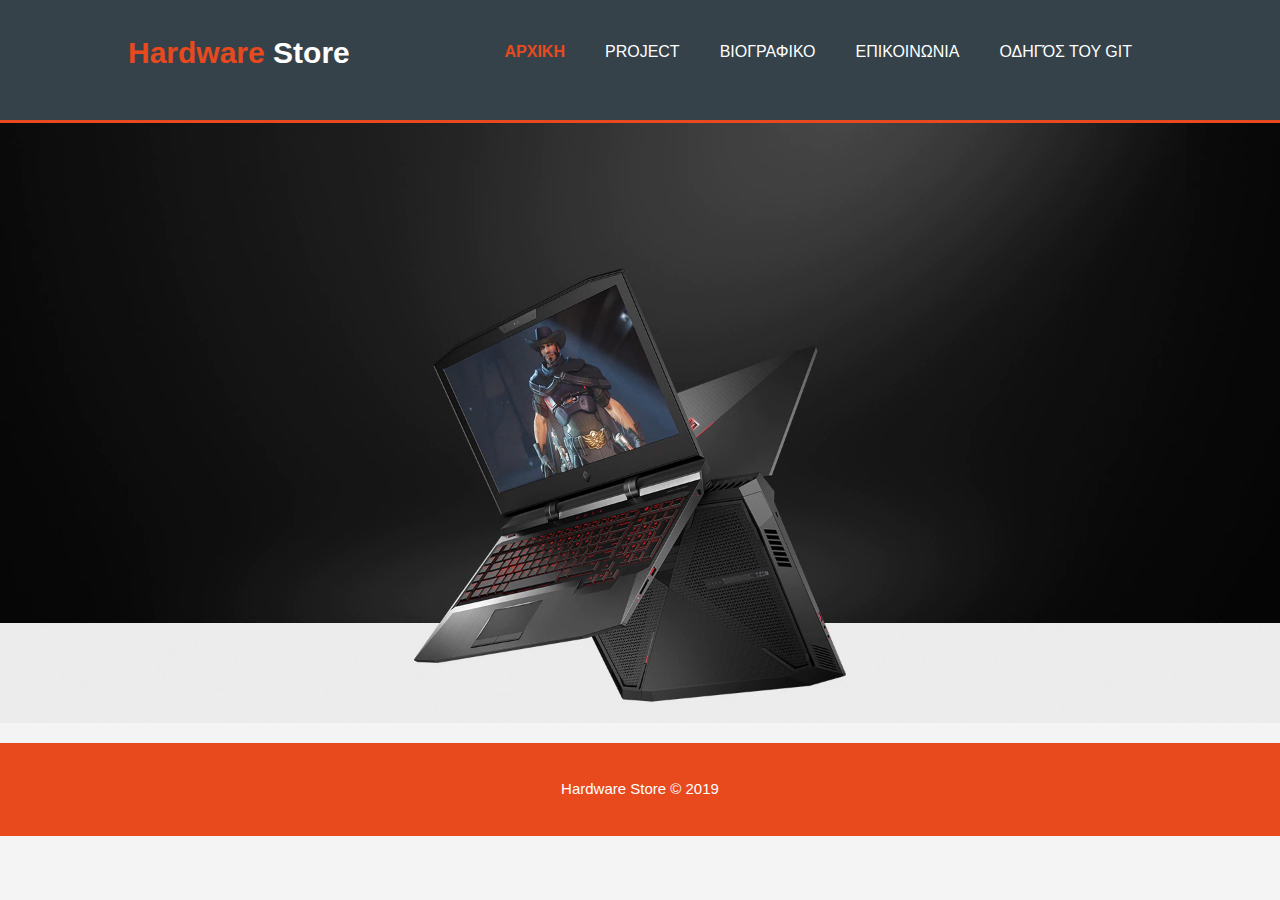
==== index.html @ 24da4501 "inserting index and basics for the website" ====
<!DOCTYPE html>
<html>
  <head>
    <meta charset="utf-8">
    <meta name="viewport" content="width=device-width">
    <meta name="description" content="Software Developement Team">
	  <meta name="keywords" content="software design, affordable software design, professional software design">
  	
    <title>Hardware Store | Welcome</title>
    <link rel="stylesheet" href="./css/style.css">
  </head>
  <body>
    <header>
      <div class="container">
        <div id="branding">
          <h1> <span class="highlight">Hardware</span> Store</h1>
        </div>
        <nav>
          <ul>
            <li class="current"><a href="index.html">ΑΡΧΙΚΗ</a></li>
            <li><a href="project.html">Project</a></li>
            <li><a href="biography.html">ΒΙΟΓΡΑΦΙΚΟ</a></li>
			<li><a href="communication.html">ΕΠΙΚΟΙΝΩΝΙΑ</a></li>
			<li><a href="GitGuide.html">Οδηγός του Git</a></li>
          </ul>
        </nav>
      </div>
    </header>	
</div>

<div id="slider" >
<figure>
<img src='img/hp.jpg'>
<img src='img/msi.jpg'>
<img src='img/mac.jpg'>
<img src='img/razer.jpg'>
<img src='img/mot.jpg'>
</figure>	
</div>

    

    <footer>
      <p>Hardware Store &copy; 2019</p>
    </footer>
  </body>
</html>
---- css/style.css ----
body{
  font: 15px/1.5 Arial, Helvetica,sans-serif;
  padding:0;
  margin:0;
  background-color:#f4f4f4;
}

/* Global */
.container{
  width:80%;
  margin:auto;
  overflow:hidden;
}

ul{
  margin:0;
  padding:0;
}



.dark{
  padding:15px;
  background:#35424a;
  color:#ffffff;
  margin-top:10px;
  margin-bottom:10px;
}

/* Header **/
header{
  background:#35424a;
  color:#ffffff;
  padding-top:30px;
  min-height:70px;
  border-bottom:#e8491d 3px solid;
}

header a{
  color:#ffffff;
  text-decoration:none;
  text-transform: uppercase;
  font-size:16px;
}

header li{
  float:left;
  display:inline;
  padding: 0 20px 0 20px;
}

header #branding{
  float:left;
}

header #branding h1{
  margin:0;
}

header nav{
  float:right;
  margin-top:10px;
}

header .highlight, header .current a{
  color:#e8491d;
  font-weight:bold;
}

header a:hover{
  color:#cccccc;
  font-weight:bold;
}

/* Showcase */
#showcase{
  min-height:400px;
  background:url('../img/showcase.jpg') no-repeat 0 -400px;
  text-align:center;
  color:#ffffff;
}

#showcase h1{
  margin-top:100px;
  font-size:55px;
  margin-bottom:10px;
}

#showcase p{
  font-size:20px;
}


#boxes{
  margin-top:20px;
}

#boxes .box{
  float:left;
  text-align: center;
  width:30%;
  padding:10px;
}

#boxes .box img{
  width:90px;
}
#liststyle .epikinonia img{
  width:100px;
}
#liststyle .epikinonia li{
 text-align: center;
 
  
}

article#main-col{
  float:left;
  width:65%;
}

/* list style */
ul#liststyle li{
  list-style: none;
  padding:20px;
  border: #cccccc solid 1px;
  margin-bottom:5px;
  background:#e6e6e6;
}

footer{
  padding:20px;
  margin-top:20px;
  color:#ffffff;
  background-color:#e8491d;
  text-align: center;
}

  header{
    padding-bottom:20px;
  }

  #showcase h1{
    margin-top:40px;
  }
  /*slider*/
  @keyframes slider {

0% {
	left: 0;
}

20% {
	left: 0;
}

25% {
	left: -100%;
}

45% {
    left: -100%;

}

50% {
		left: -200%;

}

70% {
	left: -200%;
}

75% {
	left: -300%;
}

95% {
	left: -300%;
}

100% {
	left: -400%;

}

}

#slider {
	overflow: hidden;
	text-align: center;
}

#slider figure img {
	width: 20%;
	float: left;
}

#slider figure {
	position: relative;
	width: 500%;
	margin: 0;
	left: 0;
	text-align: left;
	font-size: 0;
	animation: 30s slider infinite; 
}

}
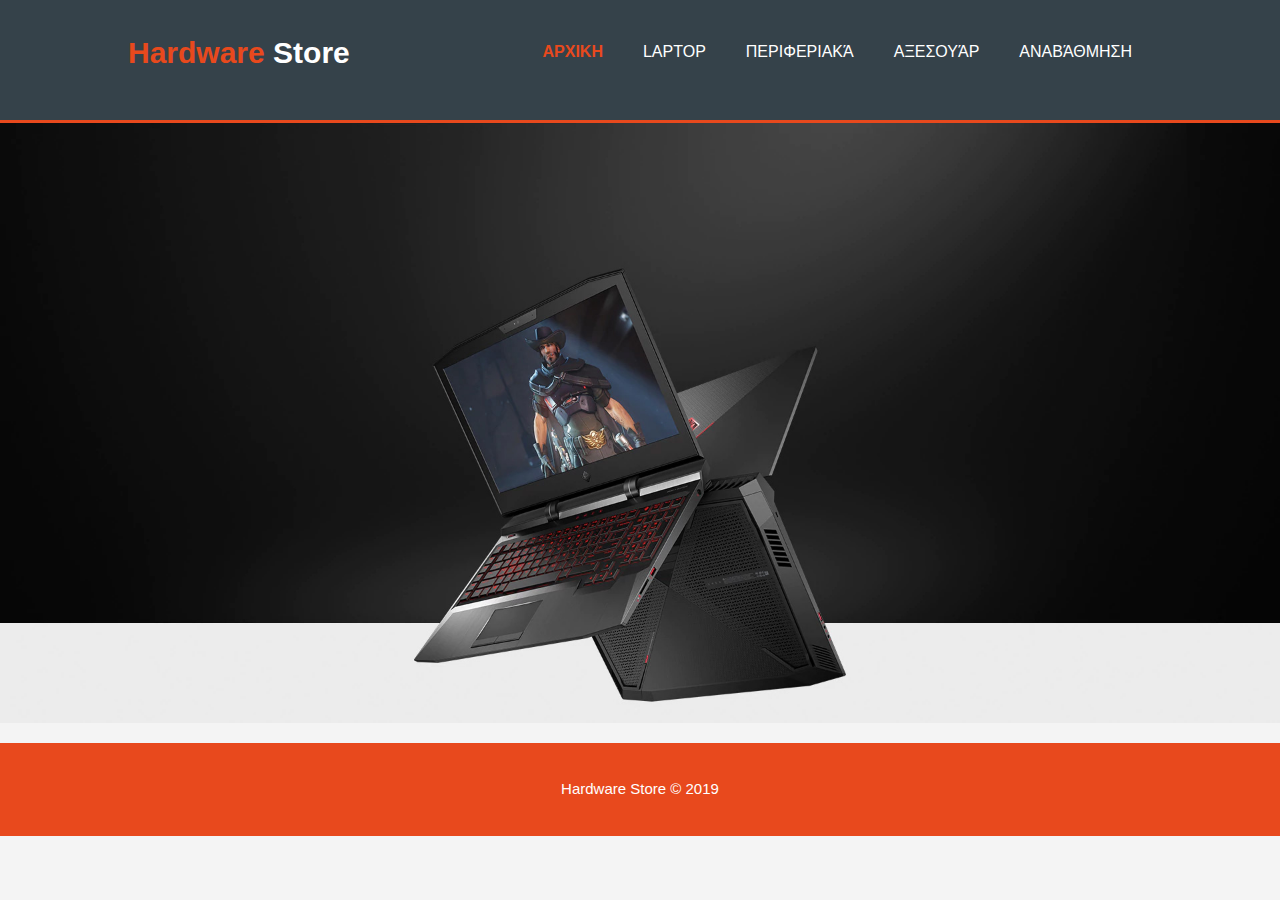
==== commit 9427bfb0: "updating index file" ====
--- a/index.html
+++ b/index.html
@@ -18,10 +18,10 @@
         <nav>
           <ul>
             <li class="current"><a href="index.html">ΑΡΧΙΚΗ</a></li>
-            <li><a href="project.html">Project</a></li>
-            <li><a href="biography.html">ΒΙΟΓΡΑΦΙΚΟ</a></li>
-			<li><a href="communication.html">ΕΠΙΚΟΙΝΩΝΙΑ</a></li>
-			<li><a href="GitGuide.html">Οδηγός του Git</a></li>
+            <li><a href="project.html">Laptop</a></li>
+            <li><a href="biography.html">Περιφεριακά</a></li>
+			<li><a href="communication.html">Αξεσουάρ</a></li>
+			<li><a href="GitGuide.html">Αναβάθμηση</a></li>
           </ul>
         </nav>
       </div>
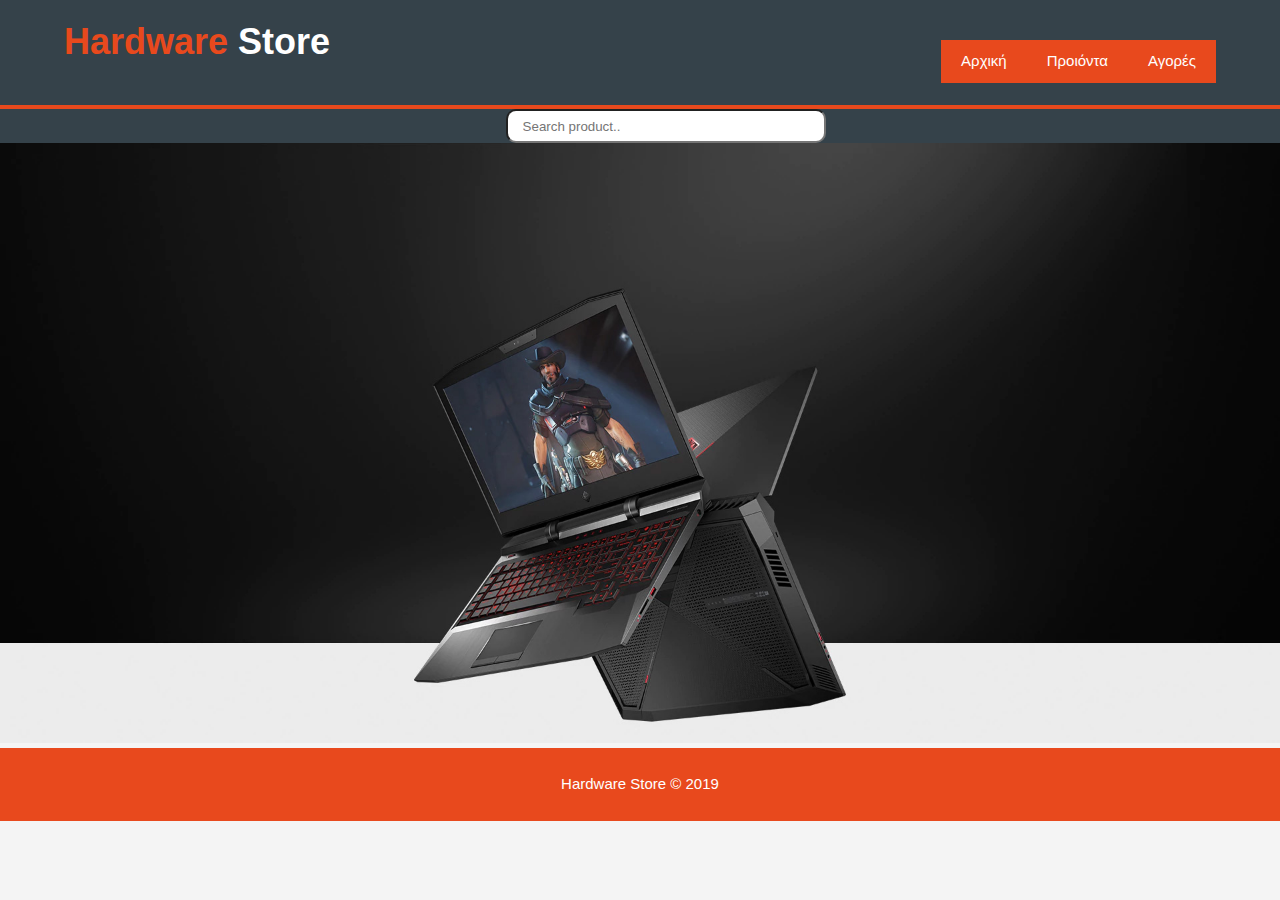
==== commit c9191cce: "Copy_Edit" ====
--- a/index.html
+++ b/index.html
@@ -1,47 +1,76 @@
-<!DOCTYPE html>
+
 <html>
-  <head>
-    <meta charset="utf-8">
+ <head>
+ <meta charset="utf-8">
     <meta name="viewport" content="width=device-width">
     <meta name="description" content="Software Developement Team">
-	  <meta name="keywords" content="software design, affordable software design, professional software design">
+	<meta name="keywords" content="software design, affordable software design, professional software design">
   	
     <title>Hardware Store | Welcome</title>
-    <link rel="stylesheet" href="./css/style.css">
-  </head>
-  <body>
-    <header>
-      <div class="container">
-        <div id="branding">
+    <link rel="stylesheet" href="css/style.css">
+ </head>
+
+ <body>
+  
+  <header> 
+     
+	    <div id="branding">		 
+		
           <h1> <span class="highlight">Hardware</span> Store</h1>
+		  
         </div>
-        <nav>
-          <ul>
-            <li class="current"><a href="index.html">ΑΡΧΙΚΗ</a></li>
-            <li><a href="project.html">Laptop</a></li>
-            <li><a href="biography.html">Περιφεριακά</a></li>
-			<li><a href="communication.html">Αξεσουάρ</a></li>
-			<li><a href="GitGuide.html">Αναβάθμηση</a></li>
-          </ul>
-        </nav>
-      </div>
-    </header>	
+		
+     <nav>
+	  
+	
+	   <ul class="menu-ctn">
+	   
+	      <li>Αρχική</li>
+		  
+	      <li id="menu">Προιόντα
+		    
+			<ul id="dropdown">
+			
+			  <li>Laptop</li>
+			  <li>Αναβαθμισεις</li>
+			  <li>Αξεσουαρ</li>
+			  
+			</ul>
+		  </li>	
+		  
+		  <li>Αγορές</li>
+		  
+	</ul>	      
+  </nav>
+</header>
+
+<div id="slider" >
+
+       <div id="search_bar">	  
+	     <input id="searchbar" onkeyup="search_product()" type="text"
+        name="search" placeholder="Search product.." >
+	  </div>
+	  
+	  
+  <figure>
+    <img src='img/hp.jpg'>
+    <img src='img/msi.jpg'>
+    <img src='img/mac.jpg'>
+	<img src='img/razer.jpg'>
+	<img src='img/mot.jpg'>
+ </figure>	
+ 
 </div>
 
-<div id="slider" >
-<figure>
-<img src='img/hp.jpg'>
-<img src='img/msi.jpg'>
-<img src='img/mac.jpg'>
-<img src='img/razer.jpg'>
-<img src='img/mot.jpg'>
-</figure>	
-</div>
 
+
+  <footer>
+      <p>Hardware Store &copy; 2019</p>
+</footer>
     
 
-    <footer>
-      <p>Hardware Store &copy; 2019</p>
-    </footer>
-  </body>
-</html>
+
+<script src ="js/main.js">  </script>
+
+ </body>
+<html>--- a/css/style.css
+++ b/css/style.css
@@ -1,3 +1,6 @@
+
+/* BODY **/
+
 body{
   font: 15px/1.5 Arial, Helvetica,sans-serif;
   padding:0;
@@ -5,58 +8,42 @@
   background-color:#f4f4f4;
 }
 
-/* Global */
-.container{
-  width:80%;
-  margin:auto;
-  overflow:hidden;
-}
-
-ul{
-  margin:0;
-  padding:0;
-}
-
-
-
-.dark{
-  padding:15px;
-  background:#35424a;
-  color:#ffffff;
-  margin-top:10px;
-  margin-bottom:10px;
-}
+
+/* nav **/
+
+nav{
+	display: flex;
+	justify-content: space-between;
+	align-items: center;
+	padding-right:5%;
+	font-size: 15px;	
+}
+
 
 /* Header **/
+
 header{
   background:#35424a;
   color:#ffffff;
-  padding-top:30px;
+  padding-top:15px;
   min-height:70px;
-  border-bottom:#e8491d 3px solid;
+  border-bottom:#e8491d 4px solid;
 }
 
 header a{
+
   color:#ffffff;
   text-decoration:none;
   text-transform: uppercase;
-  font-size:16px;
+  font-size:16p;
 }
 
 header li{
   float:left;
   display:inline;
   padding: 0 20px 0 20px;
-}
-
-header #branding{
-  float:left;
-}
-
-header #branding h1{
-  margin:0;
-}
-
+ 
+}
 header nav{
   float:right;
   margin-top:10px;
@@ -72,7 +59,28 @@
   font-weight:bold;
 }
 
+header{
+    padding-bottom:20px;
+  }
+
+
+/* branding */
+
+#branding{
+  float:left;
+  padding-left:5%;
+  font-size:large;
+
+}
+
+#branding h1{
+  margin:0;
+}
+
+
+
 /* Showcase */
+
 #showcase{
   min-height:400px;
   background:url('../img/showcase.jpg') no-repeat 0 -400px;
@@ -90,6 +98,14 @@
   font-size:20px;
 }
 
+#showcase h1{
+    margin-top:40px;
+  }
+
+
+
+
+/* boxes **/
 
 #boxes{
   margin-top:20px;
@@ -105,21 +121,16 @@
 #boxes .box img{
   width:90px;
 }
-#liststyle .epikinonia img{
-  width:100px;
-}
-#liststyle .epikinonia li{
- text-align: center;
- 
-  
-}
 
 article#main-col{
   float:left;
   width:65%;
 }
 
+
+
 /* list style */
+
 ul#liststyle li{
   list-style: none;
   padding:20px;
@@ -128,22 +139,21 @@
   background:#e6e6e6;
 }
 
+
+/*FOOTER **/
+
 footer{
-  padding:20px;
-  margin-top:20px;
+  padding:10px;
+  margin-top:5px;
   color:#ffffff;
   background-color:#e8491d;
   text-align: center;
 }
 
-  header{
-    padding-bottom:20px;
-  }
-
-  #showcase h1{
-    margin-top:40px;
-  }
-  /*slider*/
+
+
+ /*slider*/
+ 
   @keyframes slider {
 
 0% {
@@ -207,6 +217,95 @@
 	animation: 30s slider infinite; 
 }
 
-}
-  
-
+
+/* Tabs **/
+
+ul{
+	
+	list-style: none;
+}
+
+.menu-ctn > li{
+	
+	display: inline-block;
+	background-color: #e8491d;
+	padding:10px 20px;
+	transition: all 0.8s ease;
+	position: relative;
+
+}
+
+.menu-ctn li:hover {
+	
+	cursor: pointer;
+	background-color: lightblue;
+	
+}
+.menu-ctn li ul {
+	
+	
+	padding-left:0%;	
+	display: none;
+	position: absolute;
+	width: 100%;
+	left: 0;
+	top:100%;
+	box-shadow: 0px 8px 16px 0px rgb(0,0,0,0.2);
+	
+	
+}
+
+
+/*Dropdown **/
+
+#dropdown {
+	
+	display: none;
+	position: absolute;
+	width: 100%;
+    box-shadow: 0px 8px 16px 0px rgb(0,0,0,0.2);
+	z-index: 1;
+	text-align: center;
+	left: 0;
+	top: 100%;
+}
+
+#dropdown li {
+	
+	padding: 10px 15px;
+	
+}
+
+#dropdown.active {
+	display: block;
+}
+
+
+/* SEARCH BAR **/
+
+#searchbar{ 
+     margin-left: 4%; 
+     padding:15px; 
+     border-radius: 10px; 
+   } 
+ 
+ input[type=text] { 
+ 
+      width: 25%; 
+      height:3%;
+	  
+   } 
+ 
+ #search_bar{	
+ 
+	 width:100%;
+     background-color:#35424a;
+	   
+  }
+ 
+ #list{   
+ 
+    margin-left: 90px; 
+	
+   } 
+ 
